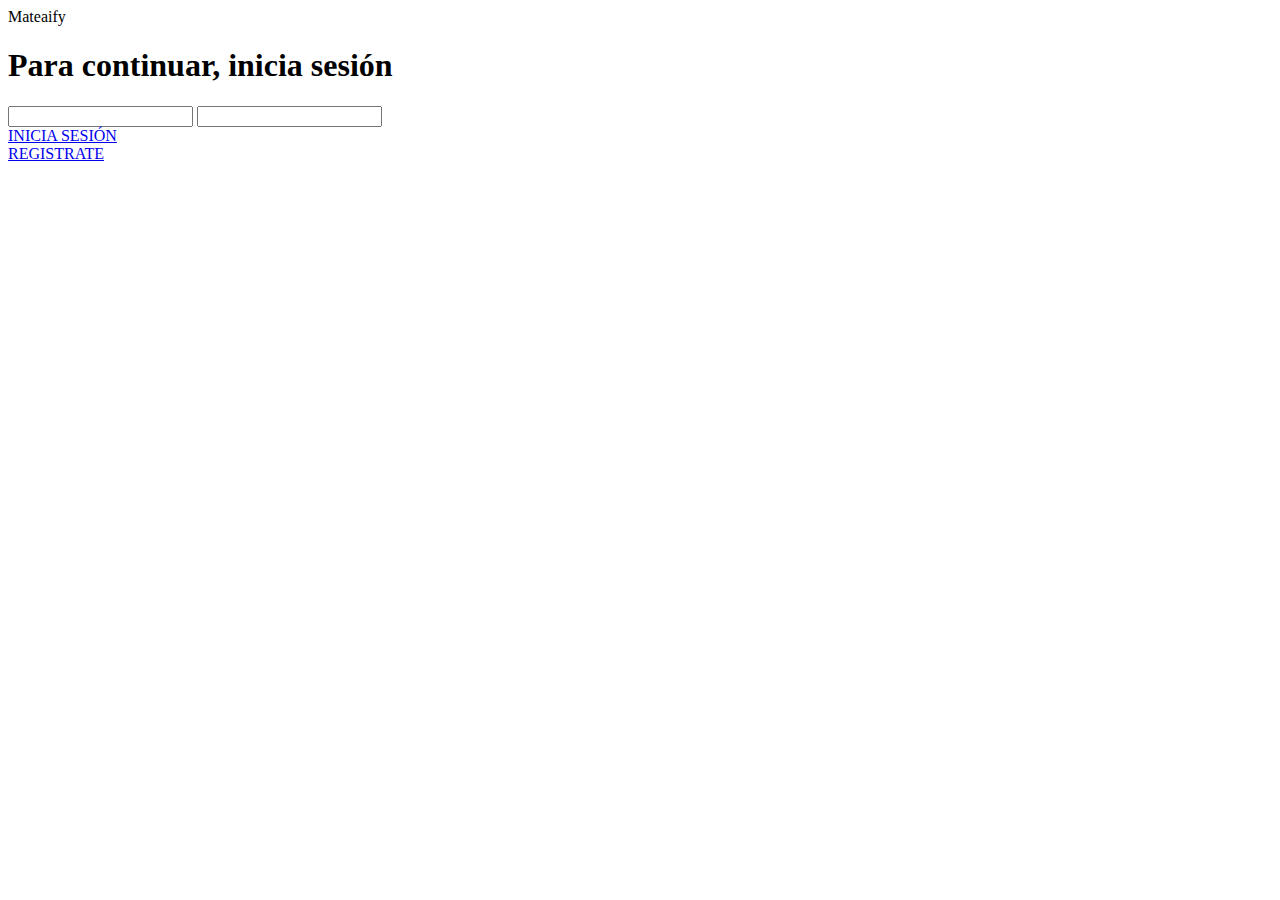
==== views/login.html @ 91743227 "Vistas creadas" ====
<!DOCTYPE html>
<html>
<head>
    <title>
        Login
    </title>
    <div class="container-fluid">
        <nav>
          Mateaify
        </nav>
      </div>


</head>
<h1>Para continuar, inicia sesión</h1>
   
<body>
    <form>
        <input type="email" name="">
        <input type="password" name="">
    </form>
    
    <a href="home.html">INICIA SESIÓN</a>
</body>
<footer>
    <div class="container-fluid">
      
    </div>

    <a href="register.html">REGISTRATE</a>
  </footer>

</html>
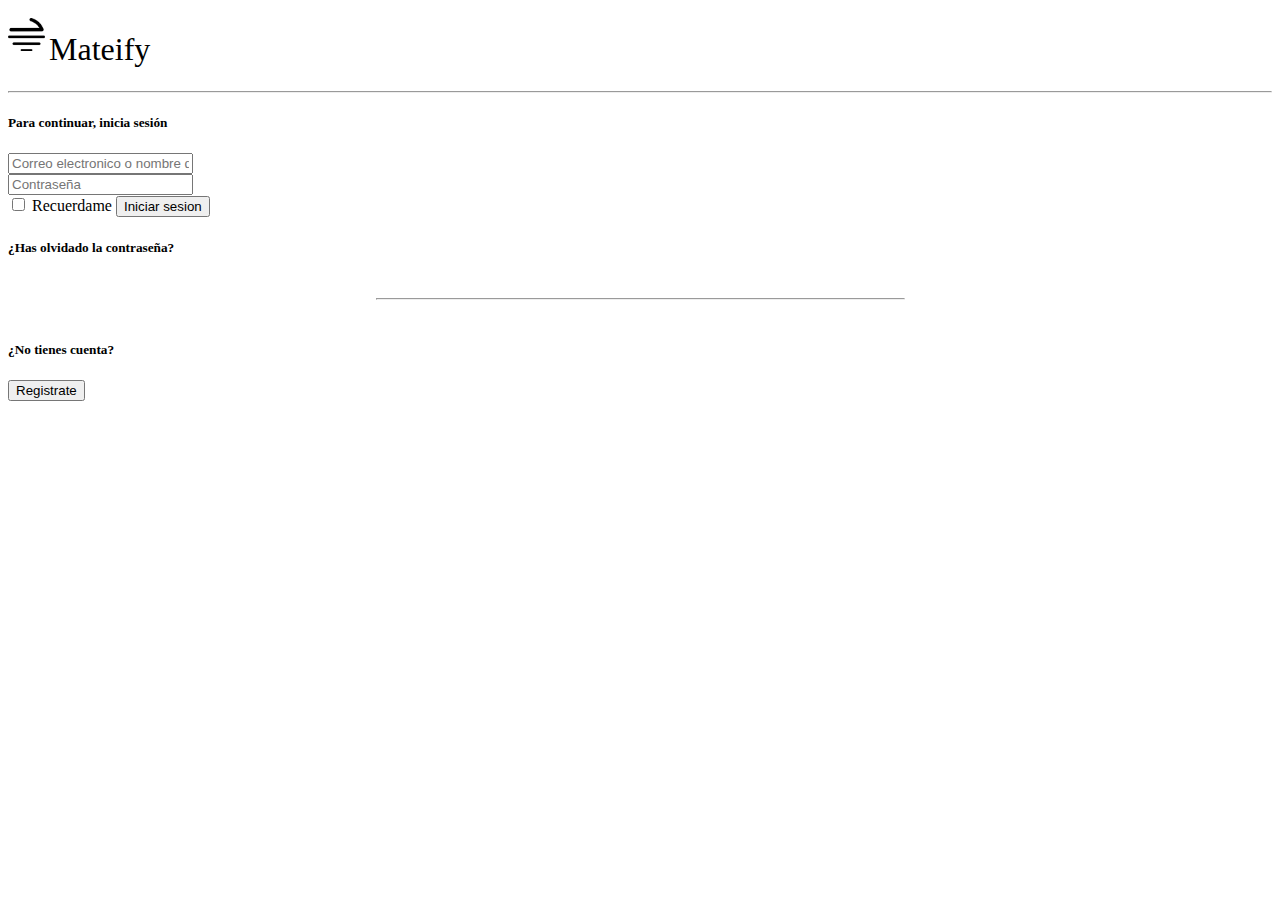
==== commit 73a6dd17: "Se modificó login y register" ====
--- a/views/login.html
+++ b/views/login.html
@@ -1,33 +1,58 @@
-<!DOCTYPE html>
-<html>
-<head>
-    <title>
-        Login
-    </title>
-    <div class="container-fluid">
-        <nav>
-          Mateaify
-        </nav>
+<!doctype html>
+<html lang="en">
+  <head>
+    <!-- Required meta tags -->
+    <meta charset="utf-8">
+    <meta name="viewport" content="width=device-width, initial-scale=1, shrink-to-fit=no">
+
+    <!-- Bootstrap CSS -->
+    <link rel="stylesheet" href="https://stackpath.bootstrapcdn.com/bootstrap/4.5.0/css/bootstrap.min.css" integrity="sha384-9aIt2nRpC12Uk9gS9baDl411NQApFmC26EwAOH8WgZl5MYYxFfc+NcPb1dKGj7Sk" crossorigin="anonymous">
+    <link rel="stylesheet" href="../styles.css">
+    <title>Login</title>
+  </head>
+  <body>
+    <div class="container-fluid text-center">
+      <header class="row">
+        <div class="col-md-12">
+          <div class="body_header">
+            <img src="../images/LogoSoloNegroFondoTransparente.png" alt="">
+            <span id="titulo">Mateify</span>
+          </div>
+        </div>
+      </header>
+      <hr>
+      <div class="row">
+        <div class="col-md-12 text-center">
+          <h5>Para continuar, inicia sesión</h5>
+          <form action="">
+            <input type="mail" placeholder="Correo electronico o nombre de usuario">
+            <br> 
+            <input type="password" placeholder="Contraseña">
+            <br>
+            <input type="checkbox">
+            <label for="">Recuerdame</label>
+            <button type="submit">Iniciar sesion</button>
+          </form>
+          <h5>¿Has olvidado la contraseña?</h5>
+          <div class="linea">
+            <hr id="linea">
+          </div>
+          <h5>¿No tienes cuenta?</h5>
+          <button>Registrate</button>
+        </div>
       </div>
+      <footer class="row">
+        <div class="col-md-12">
+          <div class="body_footer">
 
-
-</head>
-<h1>Para continuar, inicia sesión</h1>
-   
-<body>
-    <form>
-        <input type="email" name="">
-        <input type="password" name="">
-    </form>
-    
-    <a href="home.html">INICIA SESIÓN</a>
-</body>
-<footer>
-    <div class="container-fluid">
-      
+          </div>
+        </div>
+      </footer>
+      <!-- Optional JavaScript -->
+      <!-- jQuery first, then Popper.js, then Bootstrap JS -->
+      <script src="https://code.jquery.com/jquery-3.5.1.slim.min.js" integrity="sha384-DfXdz2htPH0lsSSs5nCTpuj/zy4C+OGpamoFVy38MVBnE+IbbVYUew+OrCXaRkfj" crossorigin="anonymous"></script>
+      <script src="https://cdn.jsdelivr.net/npm/popper.js@1.16.0/dist/umd/popper.min.js" integrity="sha384-Q6E9RHvbIyZFJoft+2mJbHaEWldlvI9IOYy5n3zV9zzTtmI3UksdQRVvoxMfooAo" crossorigin="anonymous"></script>
+      <script src="https://stackpath.bootstrapcdn.com/bootstrap/4.5.0/js/bootstrap.min.js" integrity="sha384-OgVRvuATP1z7JjHLkuOU7Xw704+h835Lr+6QL9UvYjZE3Ipu6Tp75j7Bh/kR0JKI" crossorigin="anonymous"></script>
     </div>
-
-    <a href="register.html">REGISTRATE</a>
-  </footer>
-
+  </body>
 </html>--- a/styles.css
+++ b/styles.css
@@ -0,0 +1,69 @@
+/* GENERAL */
+    /* Header */
+
+    .body_header {
+        height: 83px;
+    }
+
+    #titulo {
+        position: relative;
+        width: 183px;
+        height: 64px;
+        top: 19px;
+        font-family: Righteous;
+        font-style: normal;
+        font-weight: normal;
+        font-size: 32px;
+        line-height: 40px;
+        color: #000000;
+    }
+
+    img {
+        position: relative;
+        width: 37px;
+        height: 33px;
+        top: 10px;
+    }
+
+    hr {
+        margin: 0px 0px 10px 0px;
+
+    }
+
+    /* Body */
+
+    .body__login {
+        position: relative;
+        justify-content: center;
+        align-items: center;
+    }
+
+    #linea {
+        width: 527px;
+        margin: 20px;
+    }
+
+    .linea {
+        display: flex;
+        justify-content: center;
+        align-items: center;
+    }
+
+    /* Footer */
+
+    .body_footer {
+        height: 88px;
+    }
+    
+    #footer_span {
+        position: relative;
+        float: left;
+        top: 19px;
+    }
+
+    .spotify {
+        float: right;
+        width: 111px;
+        height: 37px;
+    }
+/* /GENERAL */
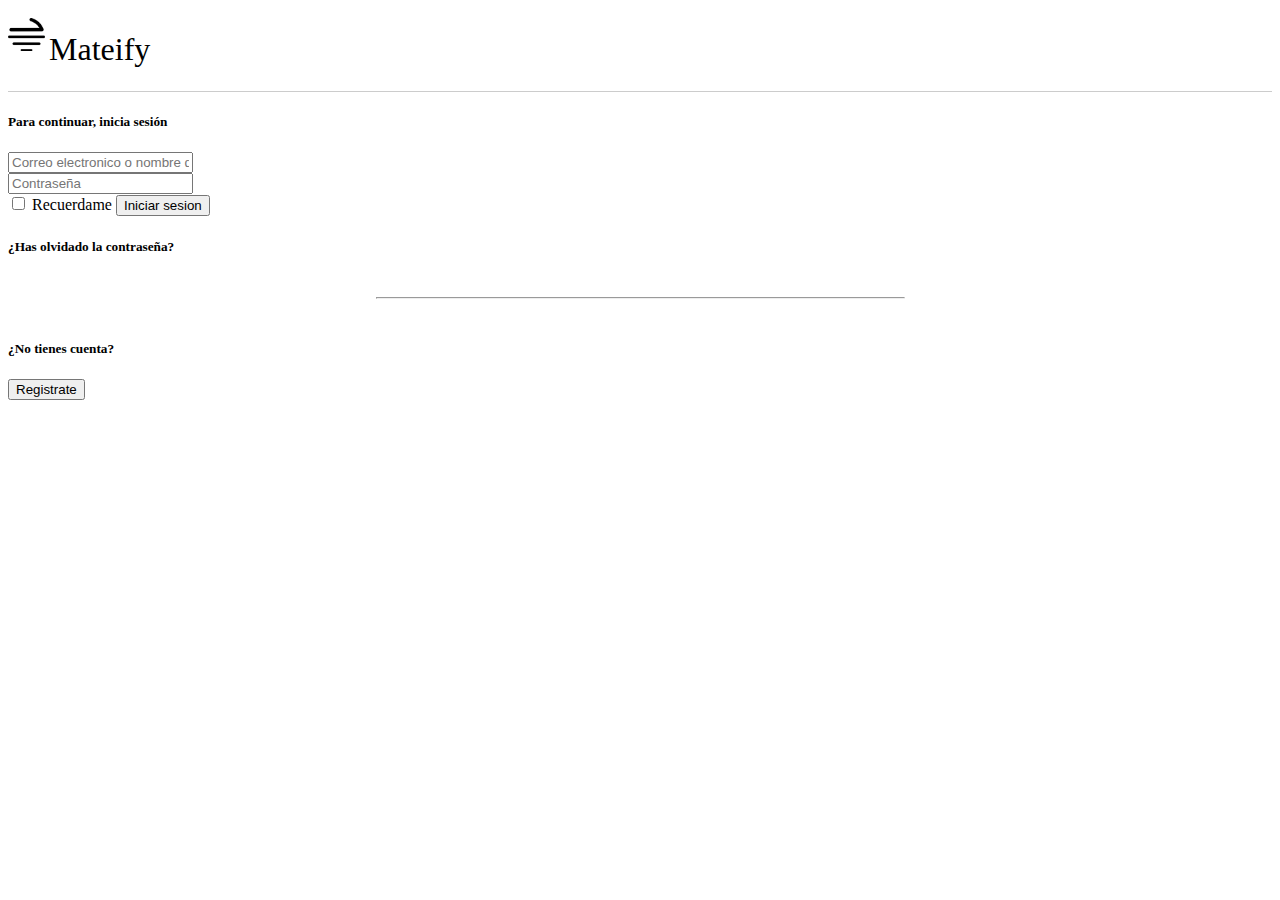
==== commit 15062495: "Se modificó footer" ====
--- a/views/login.html
+++ b/views/login.html
@@ -14,13 +14,12 @@
     <div class="container-fluid text-center">
       <header class="row">
         <div class="col-md-12">
-          <div class="body_header">
+          <div class="body__header--blanco">
             <img src="../images/LogoSoloNegroFondoTransparente.png" alt="">
             <span id="titulo">Mateify</span>
           </div>
         </div>
       </header>
-      <hr>
       <div class="row">
         <div class="col-md-12 text-center">
           <h5>Para continuar, inicia sesión</h5>
@@ -43,7 +42,7 @@
       </div>
       <footer class="row">
         <div class="col-md-12">
-          <div class="body_footer">
+          <div class="body__footer--blanco">
 
           </div>
         </div>
--- a/styles.css
+++ b/styles.css
@@ -1,8 +1,9 @@
-/* GENERAL */
+/* GENERAL: Login & Register*/
     /* Header */
 
-    .body_header {
+    .body__header--blanco {
         height: 83px;
+        border-bottom: 1px solid rgba(101, 101, 101, 0.33); 
     }
 
     #titulo {
@@ -23,11 +24,6 @@
         width: 37px;
         height: 33px;
         top: 10px;
-    }
-
-    hr {
-        margin: 0px 0px 10px 0px;
-
     }
 
     /* Body */
@@ -51,13 +47,24 @@
 
     /* Footer */
 
-    .body_footer {
+    .body__footer--blanco {
         height: 88px;
+    }
+
+    .body__footer--blanco2 {
+        height: 88px;
+        border-top: 1px solid rgba(101, 101, 101, 0.33);
+    }
+
+    #footer_p {
+        position: relative;
+        float: left;
+        top: 19px;
     }
     
     #footer_span {
         position: relative;
-        float: left;
+        float: right;
         top: 19px;
     }
 
@@ -67,3 +74,63 @@
         height: 37px;
     }
 /* /GENERAL */
+
+/* GENERAL: Home,Search,Playlist,Edit */
+
+.hola {
+    
+}
+
+.body__header--negro {
+    width: 100%;
+    background-color: black;
+    height: 83px;
+    border-bottom: 1px solid rgba(101, 101, 101, 0.33); 
+}
+
+.body__footer--negro {
+    background-color: black;
+    height: 88px;
+    border-top: 1px solid rgba(101, 101, 101, 0.33);
+}
+
+#input {
+    background: #FFFFFF;
+    border: 1px solid rgba(31, 32, 65, 0.25);
+    box-sizing: border-box;
+    border-radius: 33px;
+}
+
+#titulo-blanco {
+    position: relative;
+    width: 183px;
+    height: 64px;
+    top: 19px;
+    font-family: Righteous;
+    font-style: normal;
+    font-weight: normal;
+    font-size: 32px;
+    line-height: 40px;
+    color: #FFFFFF;
+}
+
+#footer__p--blanco {
+    color: #FFFFFF;
+    position: relative;
+    float: left;
+    top: 19px;
+}
+
+#footer__span--blanco {
+    color: #FFFFFF;
+    position: relative;
+    float: right;
+    top: 19px;
+}
+
+.spotify__green {
+    float: right;
+    width: 111px;
+    height: 37px;
+}
+
